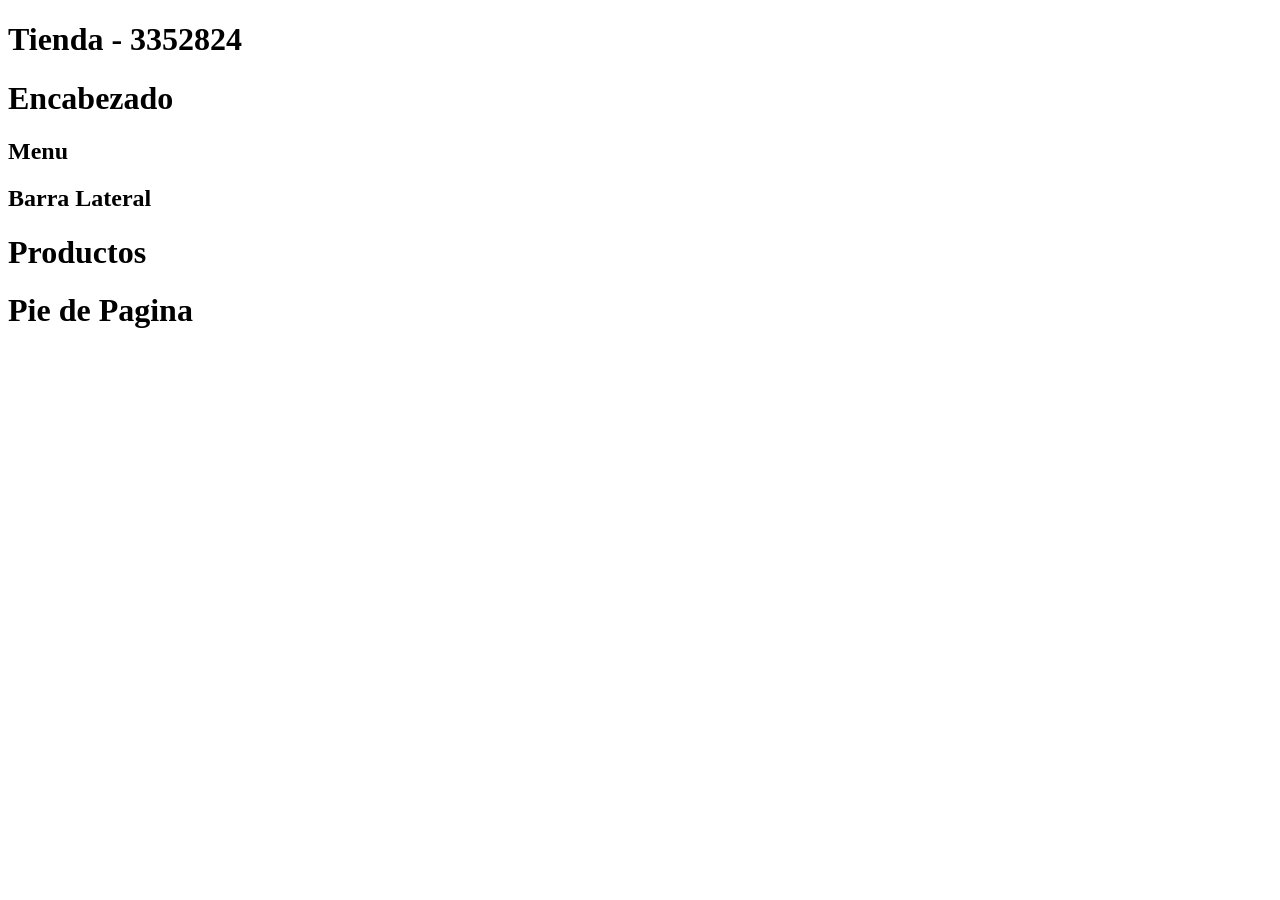
==== index.html @ efcdaa14 "Arreglo nombre del index" ====
<!DOCTYPE html>
<html lang="en">
<head>
    <meta charset="UTF-8">
    <meta name="viewport" content="width=device-width, initial-scale=1.0">
    <title>Tienda3352824</title>
</head>
<body>
    <div id="container">

        <h1>Tienda - 3352824</h1>

        <header id="encabezado">
            <h1>Encabezado</h1>
        </header>
        
        <nav id="menu">
            <h1>Menu</h1>
        </nav>

        <div id="content">

             <aside id="lateral">
             <h1>Barra Lateral</h1>
        </aside>

        <div id="central">
            <h1>Productos</h1>
        </div>
        </div>
        
        <footer id="footer">
            <h1>Pie de Pagina</h1>
        </footer>
        
    </div>

</body>
</html>
<!-- La pagina nos pide encabezado, menu, barra lateral, productos y pie de pagina -->
 <!-- header = para los encabezados 
      aside = barra lateral
      nav = menu
      footer = pie de pagina
      hr = linea separatoria
      -->
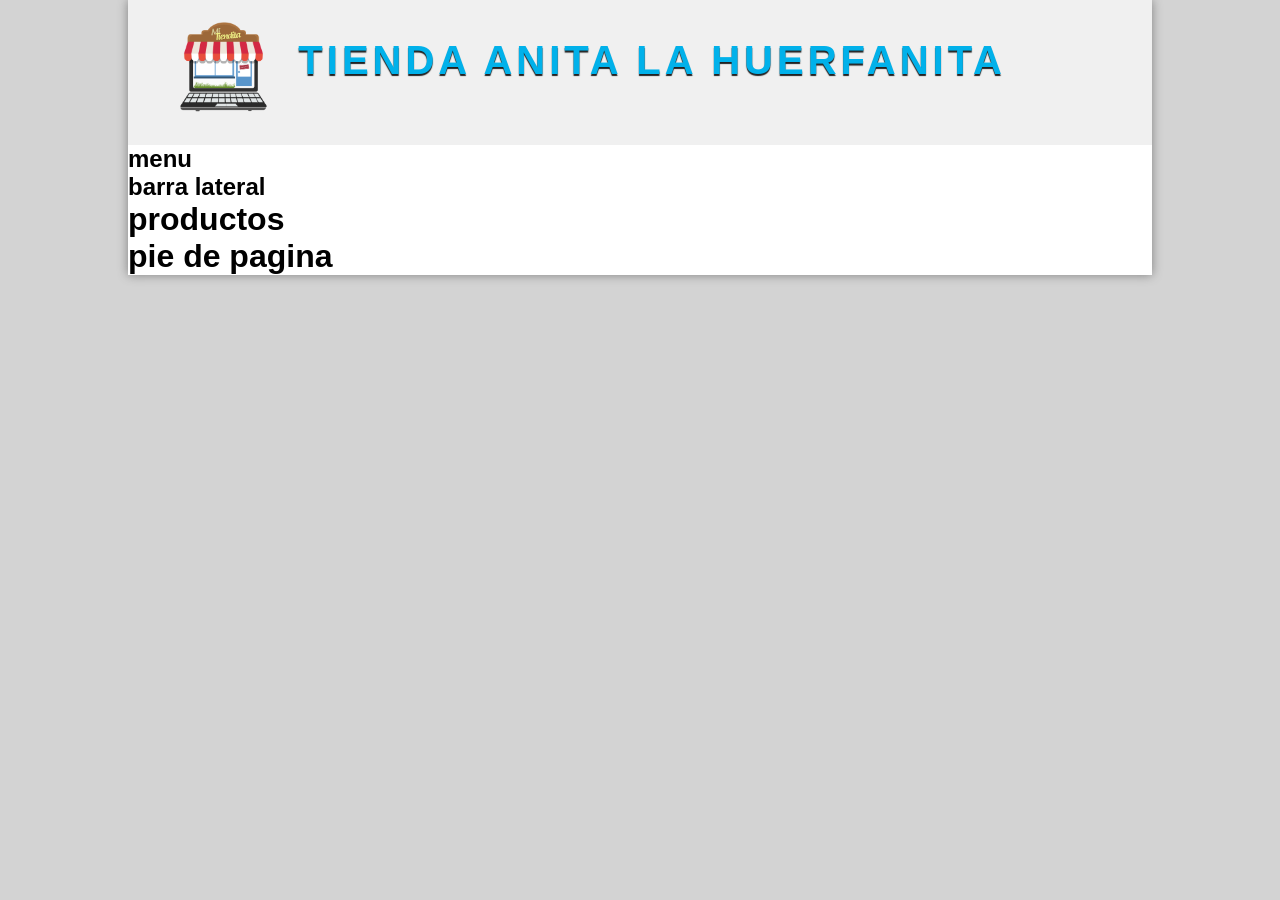
==== commit a3c6fbb1: "se dieron estilos al encabezado" ====
--- a/index.html
+++ b/index.html
@@ -3,44 +3,40 @@
 <head>
     <meta charset="UTF-8">
     <meta name="viewport" content="width=device-width, initial-scale=1.0">
+    <link rel="stylesheet" href="style.css">
     <title>Tienda3352824</title>
 </head>
 <body>
+
     <div id="container">
 
-        <h1>Tienda - 3352824</h1>
-
-        <header id="encabezado">
-            <h1>Encabezado</h1>
+        <header id="header">
+            <div id="logo">
+                <img src="./img/Tienda.png" alt="logo">
+                <a href="index.html">Tienda Anita la Huerfanita</a>
+            </div>
         </header>
         
         <nav id="menu">
-            <h1>Menu</h1>
+            <h1>menu</h1>
         </nav>
+        
+        <div id="content"> 
+            <aside id="lateral">
+                <h1>barra lateral</h1>
+            </aside>
+            
+            <div id="central">
+                <h1>productos</h1>
+            </div>
+        </div>
 
-        <div id="content">
-
-             <aside id="lateral">
-             <h1>Barra Lateral</h1>
-        </aside>
-
-        <div id="central">
-            <h1>Productos</h1>
-        </div>
-        </div>
-        
         <footer id="footer">
-            <h1>Pie de Pagina</h1>
+            <h1>pie de pagina</h1>
         </footer>
         
     </div>
 
+
 </body>
-</html>
-<!-- La pagina nos pide encabezado, menu, barra lateral, productos y pie de pagina -->
- <!-- header = para los encabezados 
-      aside = barra lateral
-      nav = menu
-      footer = pie de pagina
-      hr = linea separatoria
-      -->+</html>
--- a/style.css
+++ b/style.css
@@ -0,0 +1,51 @@
+*{
+    padding: 0px;
+    margin: 0px;
+    font-family: Arial, Helvetica, sans-serif;
+}
+
+body{
+    background: lightgray;
+}
+
+#container{
+    width: 80%;
+    margin: 0px auto;
+    box-shadow: 0px 0px 10px gray;
+    /* border: 1px solid red; */
+    background: white;
+}
+
+#header{
+    height: 145px;
+    background: #f0f0f0;
+}
+
+#logo{
+    padding: 20px;
+    margin-left: 20px;
+    float: left;
+}
+
+#logo img{
+    float: left;
+    height: 100px;
+}
+
+#logo a{
+    float: left;
+    font-size: 40px;
+    letter-spacing: 4px;
+    text-transform: uppercase;
+    color: #01B1EA;
+    font-weight: bold;
+    text-decoration: none;
+    margin-top: 18px;
+    margin-left: 25px;
+    text-shadow: 0px 2px 1px #222222;
+    transition: all 300ms;
+}
+
+#logo a:hover{
+    text-shadow: 0px 2px 1px #222222, 0px 0px 4px #01B1EA;
+}
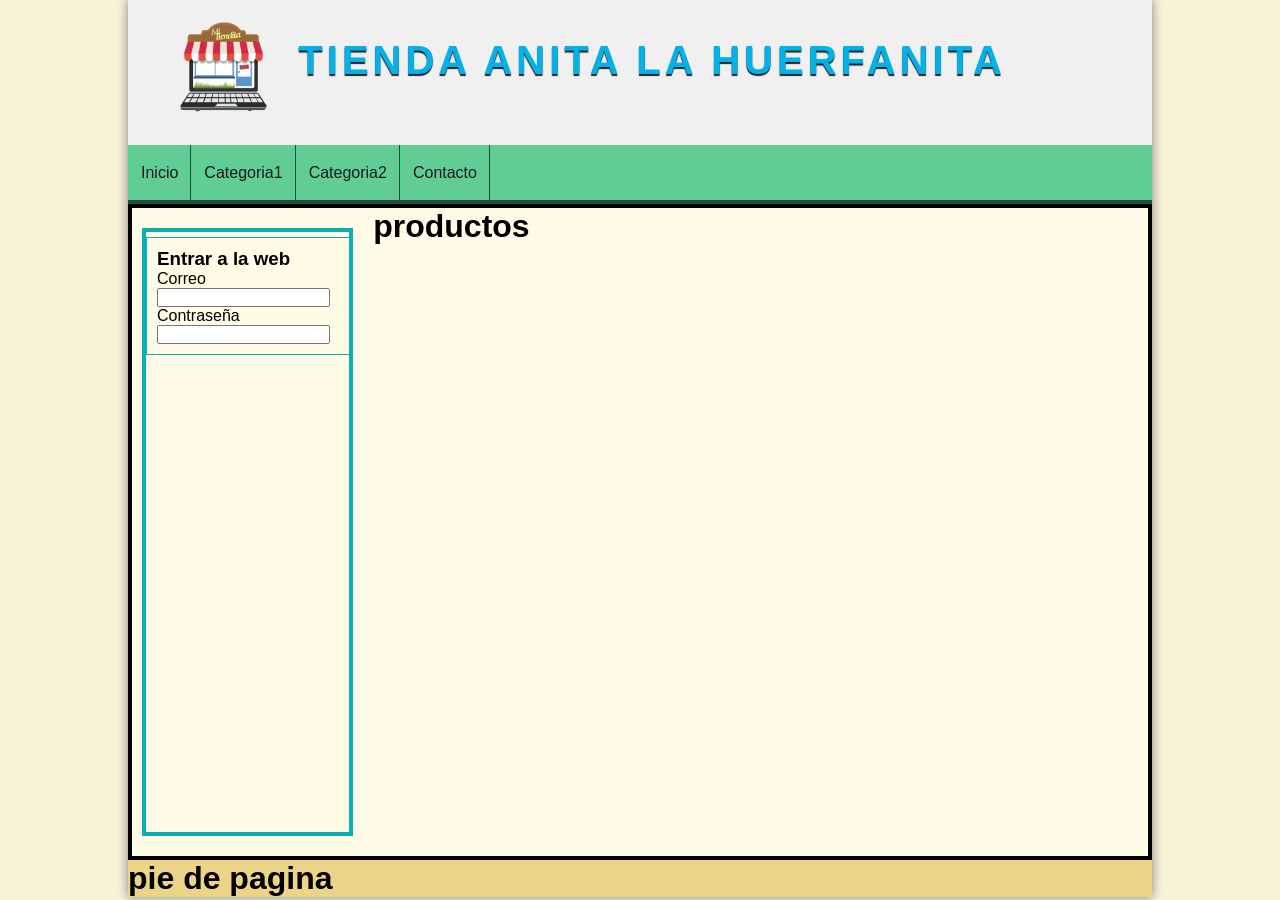
==== commit e5204b9b: "act2" ====
--- a/index.html
+++ b/index.html
@@ -18,12 +18,33 @@
         </header>
         
         <nav id="menu">
-            <h1>menu</h1>
+            <ul>
+                <li>
+                    <a href="#">Inicio</a>
+                </li>
+                <li>
+                    <a href="#">Categoria1</a>
+                </li>
+                <li>
+                    <a href="#">Categoria2</a>
+                </li>
+                <li>
+                    <a href="#">Contacto</a>
+                </li>
+          </ul>
         </nav>
         
         <div id="content"> 
             <aside id="lateral">
-                <h1>barra lateral</h1>
+                <div id="login" class="block_aside">
+                    <h3>Entrar a la web</h3>
+                        <form action="#" method="POST">
+                         <label for="email" >Correo</label>
+                            <input type="email" name="email">
+                            <label for="#">Contraseña</label>
+                            <input type="password" name="password">
+                        </form>
+                </div>
             </aside>
             
             <div id="central">
@@ -36,7 +57,5 @@
         </footer>
         
     </div>
-
-
 </body>
 </html>
--- a/style.css
+++ b/style.css
@@ -5,7 +5,7 @@
 }
 
 body{
-    background: lightgray;
+    background: rgb(247, 241, 213);
 }
 
 #container{
@@ -13,7 +13,7 @@
     margin: 0px auto;
     box-shadow: 0px 0px 10px gray;
     /* border: 1px solid red; */
-    background: white;
+    background: #ebd488;
 }
 
 #header{
@@ -48,4 +48,67 @@
 
 #logo a:hover{
     text-shadow: 0px 2px 1px #222222, 0px 0px 4px #01B1EA;
+}
+/*menu*/
+#menu{
+    clear:both;
+    background:#14ca9da2;
+    color:antiquewhite;
+    height: 55px;
+    border-bottom: 4px solid #000000a2;
+}
+
+#menu ul{
+    list-style: none;
+    text-decoration: none;
+    margin: 0px auto;
+
+}
+
+#menu li{
+    line-height: 55px;
+    float: left;
+    border-right: 1px solid #000000a2;
+}
+#menu a{
+    display: block;
+    color: rgb(27, 27, 27);
+    text-decoration: none;
+    padding-left: 12px;
+    padding-right: 12px;
+    transition: all 300ms; 
+}
+
+#menu a:first-child{
+    border-left: 1px solid #29e0a9a2;
+}
+
+#menu a:hover{
+    background: #0bafaf;
+}
+
+#content{
+    margin:0px auto;
+    overflow: hidden;
+    background:#fffbe6 ;
+    border: 4px solid;
+}
+
+#lateral{
+    width: 20%;
+    min-height: 600px;
+    border: 4px solid #0bafaf;
+    overflow: hidden;
+    float: left;
+    margin-top: 20px;
+    margin-left: 10px;
+    margin-bottom: 20px;
+    margin-right: 20px;    
+}
+#lateral .block_aside{
+    display: block;
+    width: 90%;
+    margin: 5px auto;
+    padding: 10px;
+    border: 1px solid #0bafaf;
 }
